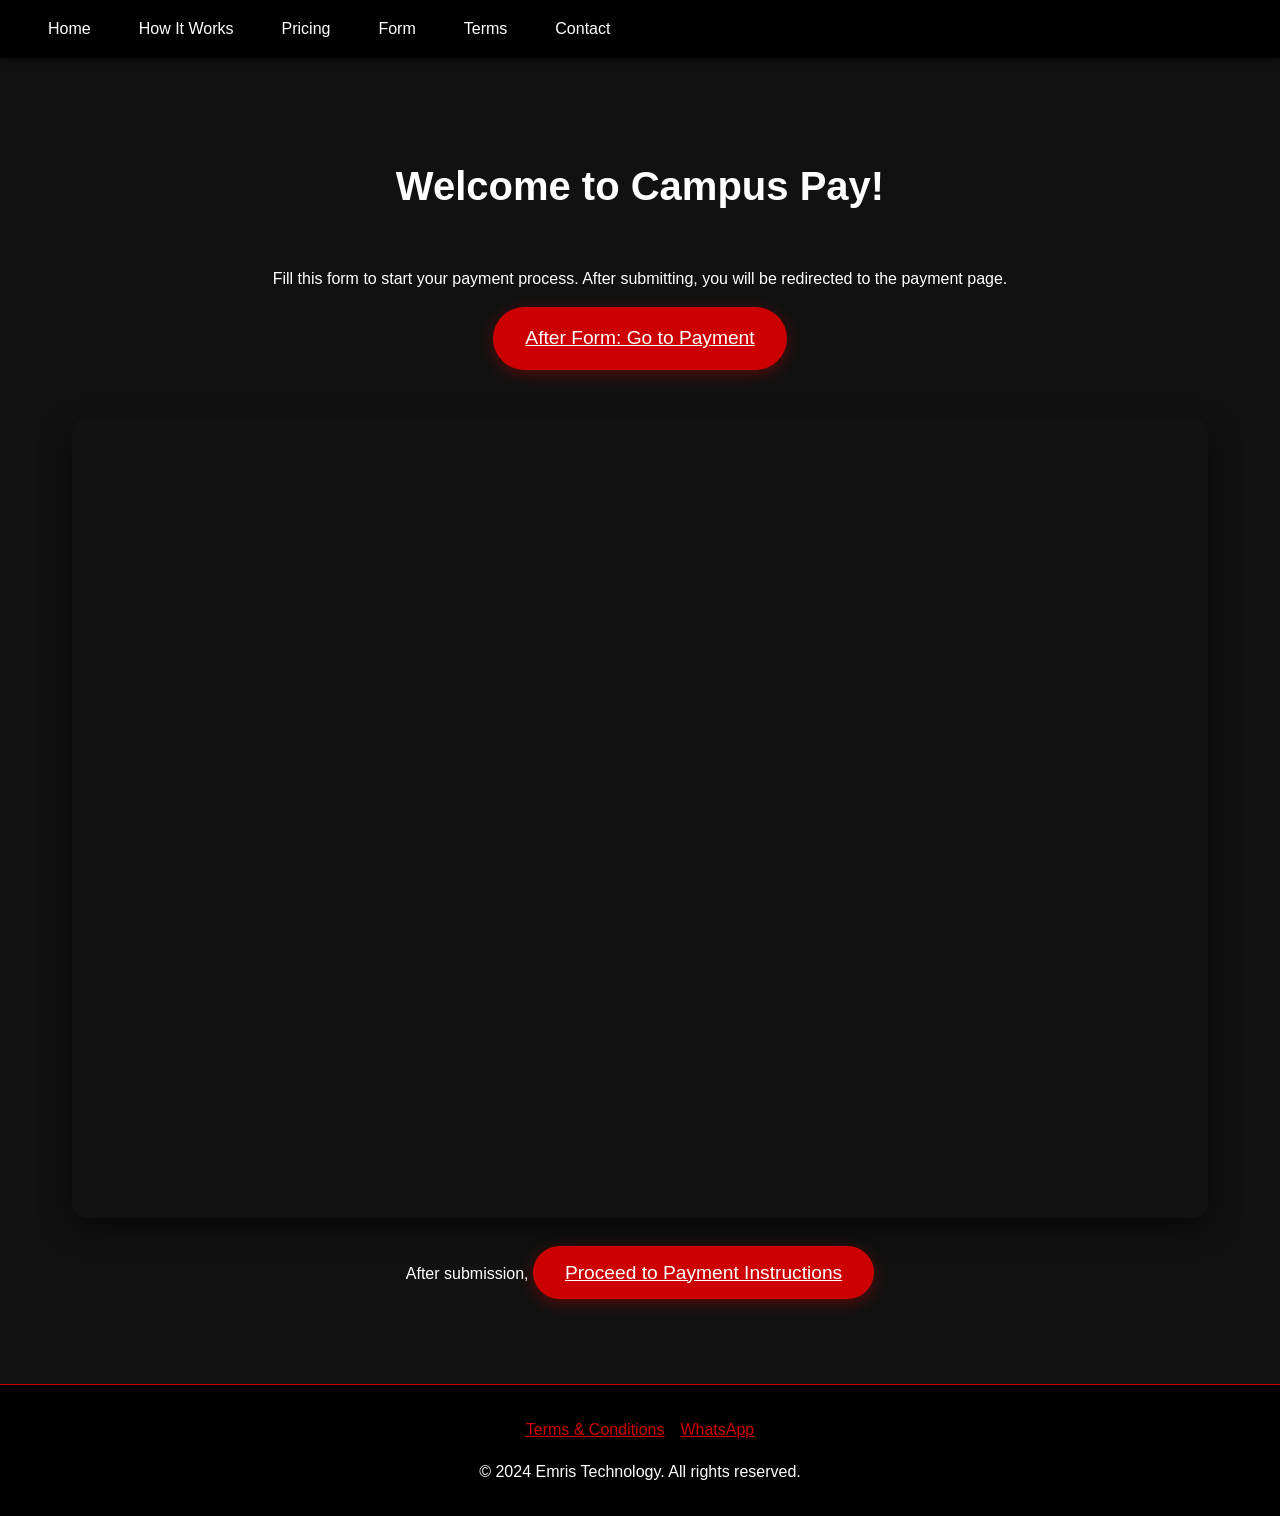
==== form.html @ a064d201 "Initial Campus Pay website deploy" ====
<!DOCTYPE html>
<html lang="en">
<head>
    <meta charset="UTF-8">
    <meta name="viewport" content="width=device-width, initial-scale=1.0">
    <title>Campus Pay - Payment Form</title>
    <link rel="stylesheet" href="styles.css">
</head>
<body>
    <!-- Header -->
    <header>
        <nav>
            <ul>
                <li><a href="index.html">Home</a></li>
                <li><a href="index.html#how-it-works">How It Works</a></li>
                <li><a href="index.html#pricing">Pricing</a></li>
                <li><a href="form.html">Form</a></li>
                <li><a href="terms.html">Terms</a></li>
                <li><a href="index.html#contact">Contact</a></li>
            </ul>
        </nav>
    </header>

    <section class="form-section">
        <div class="form-intro">
            <h2>Welcome to Campus Pay!</h2>
            <p>Fill this form to start your payment process. After submitting, you will be redirected to the payment page.</p>
            <a href="payment.html" class="cta-btn" style="display: inline-block; margin-top: 1rem;">After Form: Go to Payment</a>
        </div>

        <!-- Google Form Embed -->
        <div class="google-form-embed-container">
            <iframe 
                src="https://forms.gle/WMR84f2ThL9bRCzH9?embedded=true" 
                class="google-form-embed" 
                title="Campus Pay Student Details Form">
            </iframe>
        </div>

        <div style="text-align: center; margin-top: 2rem;">
            <p>After submission, <a href="payment.html" class="cta-btn">Proceed to Payment Instructions</a></p>
        </div>
    </section>

    <!-- Footer -->
    <footer>
        <div class="footer-links">
            <a href="terms.html">Terms & Conditions</a>
            <a href="https://wa.me/2348169502325" rel="noopener noreferrer">WhatsApp</a>
        </div>
        <p>&copy; 2024 Emris Technology. All rights reserved.</p>
    </footer>

    <script src="script.js"></script>
</body>
</html>
---- styles.css ----
/* CSS Variables for Black, Red, White theme */
:root {
  --black: #111;
  --dark-black: #000;
  --red: #c00;
  --light-red: #e53e3e;
  --white: #fff;
  --gray: #666;
  --light-gray: #eee;
}

/* Reset & Base - Mobile First */
* {
  margin: 0;
  padding: 0;
  box-sizing: border-box;
}

body {
  font-family: 'Segoe UI', Tahoma, Geneva, Verdana, sans-serif;
  line-height: 1.6;
  color: var(--white);
  background: var(--black);
}

/* Header */
header {
  background: var(--dark-black);
  color: var(--white);
  padding: 1rem 1rem;
  position: sticky;
  top: 0;
  z-index: 100;
  box-shadow: 0 2px 10px rgba(0,0,0,0.5);
}

nav ul {
  display: flex;
  flex-wrap: wrap;
  gap: 1rem;
  list-style: none;
  justify-content: center;
}

nav a {
  color: var(--white);
  text-decoration: none;
  font-weight: 500;
  padding: 0.5rem 1rem;
  border-radius: 5px;
  transition: background 0.3s;
}

nav a:hover {
  background: var(--red);
}

/* Hero Section */
.hero {
  min-height: 100vh;
  display: flex;
  flex-direction: column;
  justify-content: center;
  align-items: center;
  text-align: center;
  padding: 2rem 1rem;
  background: linear-gradient(rgba(0,0,0,0.7), rgba(0,0,0,0.7)), url('images/hero-bg.jpg') center/cover no-repeat;
  background-attachment: fixed;
}

.hero h1 {
  font-size: clamp(2.5rem, 8vw, 4rem);
  margin-bottom: 1rem;
}

.hero p {
  font-size: 1.3rem;
  margin-bottom: 2rem;
  max-width: 600px;
}

.cta-btn {
  background: var(--red);
  color: var(--white);
  border: none;
  padding: 1rem 2rem;
  font-size: 1.2rem;
  border-radius: 50px;
  cursor: pointer;
  transition: all 0.3s;
  box-shadow: 0 4px 15px rgba(192,0,0,0.4);
}

.cta-btn:hover {
  background: var(--light-red);
  transform: translateY(-2px);
}

/* Sections */
section {
  padding: 4rem 1rem;
  max-width: 1200px;
  margin: 0 auto;
}

h2 {
  text-align: center;
  font-size: clamp(1.8rem, 5vw, 2.5rem);
  margin-bottom: 3rem;
  color: var(--white);
}

/* How It Works Steps */
.steps {
  display: grid;
  gap: 2rem;
}

.step {
  text-align: center;
  padding: 2rem;
  background: rgba(255,255,255,0.05);
  border-radius: 15px;
  border-left: 5px solid var(--red);
}

.step-icon {
  font-size: 3rem;
  margin-bottom: 1rem;
}

/* Problems Grid */
.problems-grid {
  display: grid;
  grid-template-columns: 1fr;
  gap: 2rem;
  max-width: 800px;
  margin: 0 auto;
}

.problem-card {
  background: rgba(255,255,255,0.1);
  padding: 2rem;
  border-radius: 15px;
  text-align: center;
  border-top: 4px solid var(--red);
}

.problem-icon {
  font-size: 4rem;
  color: var(--red);
  margin-bottom: 1rem;
}

/* Pricing Table */
.pricing-table {
  background: rgba(255,255,255,0.05);
  border-radius: 15px;
  overflow: hidden;
  box-shadow: 0 10px 30px rgba(0,0,0,0.3);
}

.pricing-table table {
  width: 100%;
  border-collapse: collapse;
}

.pricing-table th,
.pricing-table td {
  padding: 1.5rem;
  text-align: left;
  border-bottom: 1px solid rgba(255,255,255,0.1);
}

.pricing-table th {
  background: var(--red);
  color: var(--white);
}

.pricing-table .price {
  font-size: 1.5rem;
  font-weight: bold;
  color: var(--red);
}

/* Testimonials/FAQ */
.faq-item {
  background: rgba(255,255,255,0.05);
  margin-bottom: 1rem;
  padding: 1.5rem;
  border-radius: 10px;
  cursor: pointer;
}

.faq-answer {
  display: none;
  margin-top: 1rem;
  padding-top: 1rem;
  border-top: 1px solid rgba(255,255,255,0.1);
}

/* Footer */
footer {
  background: var(--dark-black);
  text-align: center;
  padding: 2rem 1rem;
  border-top: 1px solid var(--red);
}

.footer-links {
  display: flex;
  flex-wrap: wrap;
  gap: 1rem;
  justify-content: center;
  margin-bottom: 1rem;
}

.footer-links a {
  color: var(--red);
}

/* Form Page */
.form-intro {
  text-align: center;
  margin-bottom: 3rem;
}

.google-form-embed {
  width: 100%;
  height: 800px;
  border: none;
  border-radius: 15px;
  box-shadow: 0 10px 30px rgba(0,0,0,0.5);
}

/* Payment Page */
.bank-details {
  background: rgba(255,255,255,0.05);
  padding: 2rem;
  border-radius: 15px;
  margin-bottom: 2rem;
  text-align: center;
}

.bank-details h3 {
  color: var(--red);
  margin-bottom: 1rem;
}

.whatsapp-btn {
  background: #25D366;
  color: white !important;
  display: block;
  max-width: 400px;
  margin: 2rem auto;
  padding: 1.5rem;
  text-decoration: none;
  border-radius: 50px;
  font-size: 1.2rem;
  text-align: center;
  transition: all 0.3s;
}

.whatsapp-btn:hover {
  transform: translateY(-3px);
  box-shadow: 0 8px 25px rgba(37,211,102,0.4);
}

/* Terms Page */
.terms-content {
  background: var(--dark-black);
  color: var(--white);
  padding: 3rem;
  max-height: 80vh;
  overflow-y: auto;
  border-radius: 15px;
  box-shadow: 0 10px 30px rgba(0,0,0,0.5);
  line-height: 1.8;
}

.terms-content h3 {
  color: var(--red);
  margin: 2rem 0 1rem 0;
}

.terms-content p, .terms-content li {
  margin-bottom: 1rem;
}

/* Responsive Design */
@media (min-width: 768px) {
  header {
    padding: 1rem 2rem;
  }
  
  nav ul {
    justify-content: flex-start;
  }
  
  .hero {
    padding: 4rem 2rem;
  }
  
  section {
    padding: 6rem 2rem;
  }
  
  .steps {
    grid-template-columns: repeat(auto-fit, minmax(300px, 1fr));
  }
  
  .problems-grid {
    grid-template-columns: repeat(auto-fit, minmax(250px, 1fr));
  }
  
  .pricing-table th,
  .pricing-table td {
    padding: 2rem;
  }
}

@media (min-width: 1024px) {
  .hero {
    background-attachment: fixed;
  }
  
  .steps {
    grid-template-columns: repeat(3, 1fr);
  }
}

/* Form inputs */
input, textarea, button {
  padding: 1rem;
  border: 2px solid var(--gray);
  border-radius: 10px;
  font-size: 1rem;
}

input:focus, textarea:focus {
  outline: none;
  border-color: var(--red);
  box-shadow: 0 0 10px rgba(192,0,0,0.3);
}

button {
  background: var(--red);
  color: var(--white);
  border: none;
  cursor: pointer;
  transition: all 0.3s;
}

button:hover {
  background: var(--light-red);
}
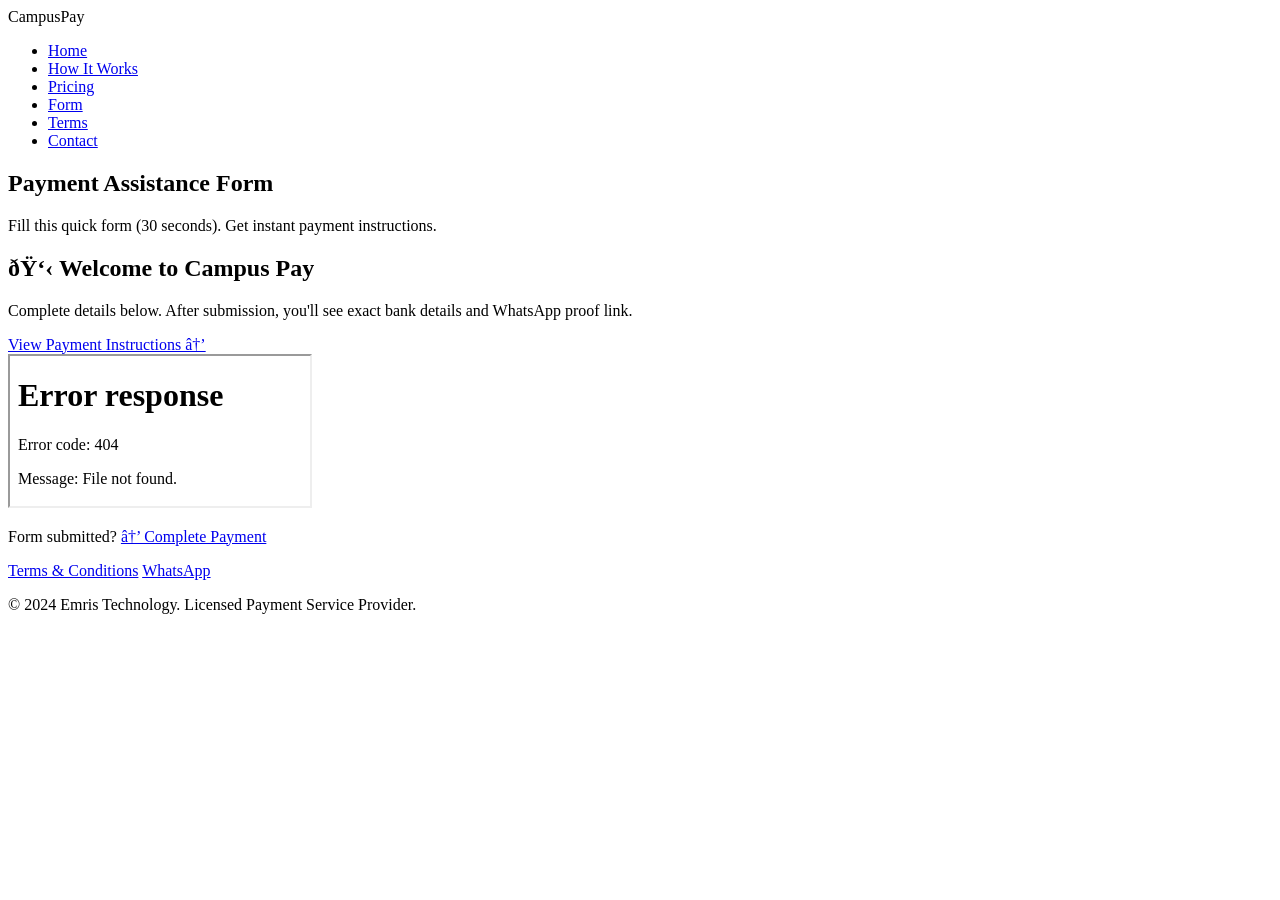
==== commit 401a588a: "Professional PWA upgrade: hamburger nav, fintech UI, full responsive, PWA install/offline, animation" ====
--- a/form.html
+++ b/form.html
@@ -1,57 +1,83 @@
 <!DOCTYPE html>
-<html lang="en">
+<html lang=\"en\">
 <head>
-    <meta charset="UTF-8">
-    <meta name="viewport" content="width=device-width, initial-scale=1.0">
-    <title>Campus Pay - Payment Form</title>
-    <link rel="stylesheet" href="styles.css">
+  <meta charset=\"UTF-8\">
+  <meta name=\"viewport\" content=\"width=device-width, initial-scale=1, viewport-fit=cover\">
+  <meta name=\"theme-color\" content=\"#c00\">
+  <meta name=\"apple-mobile-web-app-capable\" content=\"yes\">
+  <meta name=\"apple-mobile-web-app-status-bar-style\" content=\"black-translucent\">
+  <link rel=\"manifest\" href=\"manifest.json\">
+  <link rel=\"apple-touch-icon\" href=\"images/hero-bg.jpg\">
+  <title>Campus Pay - Payment Form</title>
+  <link rel=\"stylesheet\" href=\"styles.css\">
 </head>
-<body>
-    <!-- Header -->
-    <header>
-        <nav>
-            <ul>
-                <li><a href="index.html">Home</a></li>
-                <li><a href="index.html#how-it-works">How It Works</a></li>
-                <li><a href="index.html#pricing">Pricing</a></li>
-                <li><a href="form.html">Form</a></li>
-                <li><a href="terms.html">Terms</a></li>
-                <li><a href="index.html#contact">Contact</a></li>
-            </ul>
-        </nav>
-    </header>
+<body class=\"page-loading\">
+  <!-- Header (same as index) -->
+  <header>
+    <nav>
+      <div class=\"logo\">Campus<span style=\"background: linear-gradient(135deg, #dc2626, #b91c1c); -webkit-background-clip: text; background-clip: text; -webkit-text-fill-color: transparent;\">Pay</span></div>
+      <ul class=\"nav-menu\">
+        <li><a href=\"index.html\" class=\"nav-link\">Home</a></li>
+        <li><a href=\"index.html#how-it-works\" class=\"nav-link\">How It Works</a></li>
+        <li><a href=\"index.html#pricing\" class=\"nav-link\">Pricing</a></li>
+        <li><a href=\"#form\" class=\"nav-link\">Form</a></li>
+        <li><a href=\"terms.html\" class=\"nav-link\">Terms</a></li>
+        <li><a href=\"index.html#contact\" class=\"nav-link\">Contact</a></li>
+      </ul>
+      <div class=\"hamburger\">
+        <span></span>
+        <span></span>
+        <span></span>
+      </div>
+    </nav>
+  </header>
 
-    <section class="form-section">
-        <div class="form-intro">
-            <h2>Welcome to Campus Pay!</h2>
-            <p>Fill this form to start your payment process. After submitting, you will be redirected to the payment page.</p>
-            <a href="payment.html" class="cta-btn" style="display: inline-block; margin-top: 1rem;">After Form: Go to Payment</a>
+  <main>
+    <section class=\"form-section\">
+      <div class=\"container\">
+        <div class=\"section-header\">
+          <h1>Payment Assistance Form</h1>
+          <p>Fill this quick form (30 seconds). Get instant payment instructions.</p>
+        </div>
+        
+        <div class=\"form-intro card glass-effect\">
+          <h2>👋 Welcome to Campus Pay</h2>
+          <p>Complete details below. After submission, you'll see exact bank details and WhatsApp proof link.</p>
+          <div class=\"form-buttons\">
+            <a href=\"payment.html\" class=\"btn-primary\">View Payment Instructions →</a>
+          </div>
         </div>
 
-        <!-- Google Form Embed -->
-        <div class="google-form-embed-container">
-            <iframe 
-                src="https://forms.gle/WMR84f2ThL9bRCzH9?embedded=true" 
-                class="google-form-embed" 
-                title="Campus Pay Student Details Form">
-            </iframe>
+        <!-- Google Form Embed - Full responsive -->
+        <div class=\"google-form-container\">
+          <iframe 
+            src=\"https://forms.gle/WMR84f2ThL9bRCzH9?embedded=true\" 
+            class=\"google-form-embed\" 
+            title=\"Campus Pay - Student Payment Form\"
+            loading=\"lazy\">
+          </iframe>
         </div>
 
-        <div style="text-align: center; margin-top: 2rem;">
-            <p>After submission, <a href="payment.html" class="cta-btn">Proceed to Payment Instructions</a></p>
+        <div class=\"form-cta\">
+          <p style=\"text-align: center; color: var(--gray-600); margin-top: 2rem;\">
+            Form submitted? <a href=\"payment.html\" class=\"btn-primary\">→ Complete Payment</a>
+          </p>
         </div>
+      </div>
     </section>
+  </main>
 
-    <!-- Footer -->
-    <footer>
-        <div class="footer-links">
-            <a href="terms.html">Terms & Conditions</a>
-            <a href="https://wa.me/2348169502325" rel="noopener noreferrer">WhatsApp</a>
-        </div>
-        <p>&copy; 2024 Emris Technology. All rights reserved.</p>
-    </footer>
+  <footer>
+    <div class=\"container\">
+      <div class=\"footer-links\">
+        <a href=\"terms.html\">Terms & Conditions</a>
+        <a href=\"https://wa.me/2348169502325\" rel=\"noopener noreferrer\">WhatsApp</a>
+      </div>
+      <p>&copy; 2024 Emris Technology. Licensed Payment Service Provider.</p>
+    </div>
+  </footer>
 
-    <script src="script.js"></script>
+  <script src=\"script.js\"></script>
 </body>
 </html>
 
